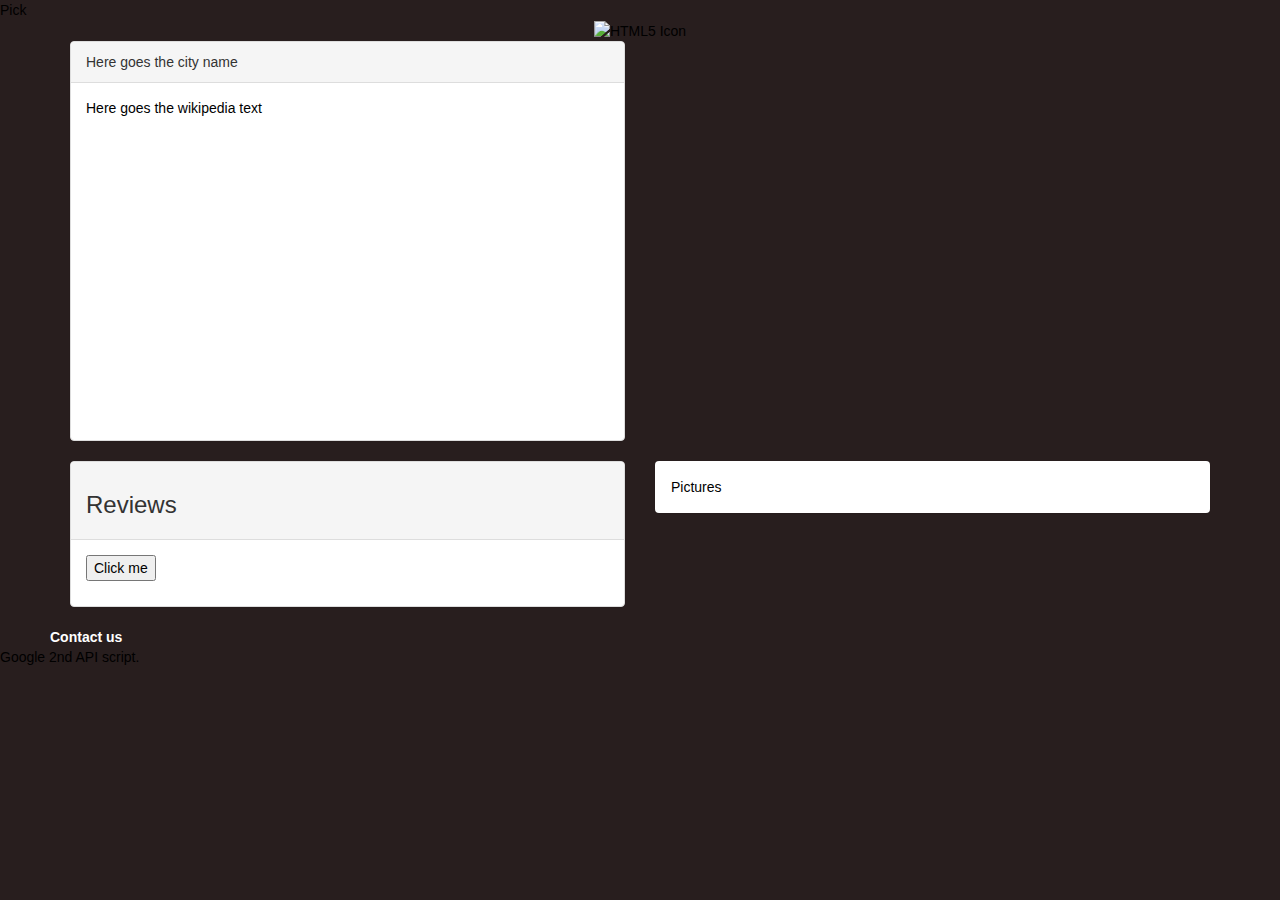
==== page2_day1/result.html @ 538c10f1 "changed indentation" ====
<!DOCTYPE html>
<html lang="en">
  <head>
      <meta charset="utf-8">
      <meta name="viewport" content="width=device-width,initial-scale=1"
	  
            <title>Pick</title>
    
	<link rel="stylesheet"  href="https://maxcdn.bootstrapcdn.com/bootstrap/3.3.7/css/bootstrap.min.css" integrity="sha384-BVYiiSIFeK1dGmJRAkycuHAHRg32OmUcww7on3RYdg4Va+PmSTsz/K68vbdEjh4u" crossorigin="anonymous">
    
    <script src="foursquare.js"></script>
    <script src="wiki.js"></script>


<style>
 html, body{
		 background-color:rgb(40,30,30);
		 color: black;
 }
</style>

<script>
    
    //test country
    var result_country = {name: 'Germany', lat:0, lng:0, city: ''};

    // URL REST countries API
    // We need this to find the capital city of the country we find.
    // and also the latitude and longtitude for the google map
    // it needs to be here, so it loads before the other scripts.
        
				let url2 = 'https://restcountries.eu/rest/v1/name/';
                
                // where?
                url2 += result_country.name;
                
				// AJAX request REST countries
				let ajax2 = new XMLHttpRequest();
				ajax2.open('get', url2);
				ajax2.onreadystatechange = function() {
					if( ajax2.status == 200 && ajax2.readyState == 4 ) {
                        
                        let json2 = JSON.parse(ajax2.responseText);
                            
                        // City
                        result_country.city = json2[0].capital;
                        
                        // lat/lng
                        result_country.lat = json2[0].latlng[0];
                        result_country.lng = json2[0].latlng[1];
                        
                        console.log(json2[0].latlng[0]);
					}
					else if( ajax2.status != 200 ) {
						
					}
				};
				ajax2.send();  
    </script>
  </head>
  <body>
      <div class="container">
          <div class="row text-center">
              <div class="col-xs-12">
                  <img src="logo2.png" alt="HTML5 Icon" style="width:150px;height:90px;">

              </div><!--/colxs 6-->
          </div><!--/row1-->
          
          <div class="row">
                <!-- col-sm-6 col-md-6 can add -->
              <div class=" col-lg-6">
                  <div class="panel panel-default" style="overflow-y: scroll; height:400px;">
                      <div class="panel-heading" id="wiki_header"> 
                          Here goes the city name
                     </div>
                      <div id="wiki_box" class="panel-body" >
						Here goes the wikipedia text	
                      </div><!--panel body1-->
                  </div><!-- /panel default -->
              </div>
              
              <div class="col-lg-6">
                  <div id="map_box" class="panel-body" style="min-width:50%, max-width:100%;height:400px;">  
                  </div><!-- /panel default -->
              </div>
          </div><!--/row 2 boxes-->
          
          <div class="row">
            <!-- col-sm-6 col-md-6 can add -->
             <div class=" col-lg-6">
                <div class="panel panel-default">
                   <div class="panel-heading"> <h3>Reviews</h3>
                   </div>
                   <div id ="foursquare_box" class="panel-body">
                       <button id="button" onclick="initMap()">Click me</button>
                       <br>
                       <ul id="list"></ul>
                    </div><!--panel body1-->
                 </div><!-- /panel default -->
             </div>
              
             <div class="col-lg-6">
                <div class="panel panel-dfault">
                   <div id="picture_box" class="panel-body">
                          Pictures
                        </div><!--/panel body3 -->
                      </div><!-- /panel3 for map-->
          </div>
        

            </div><!--panel body1-->
         </div><!-- /panel default -->
      </div>

     </div><!--/container-->

<div> <a href="" style="color:white ;font-weight:bold ; padding: 50px; ">Contact us </a></div>



<!-- Google needs id!
AIzaSyDqlDUN18gi5vXn7lqtHJXUCwnqmKkjNXk -->
    
<script> // Google API for the map. 
// Needs to be here too, so it lopads properly.
    
      function initMap() {
        // Create a map object and specify the DOM element for display.
        var map = new google.maps.Map(document.getElementById("map_box"), {
          center: {lat: result_country.lat, lng: result_country.lng},
          scrollwheel: false,
          zoom: 8
        });
      }
</script> Google 2nd API script.
<script src="https://maps.googleapis.com/maps/api/js?key=AIzaSyDqlDUN18gi5vXn7lqtHJXUCwnqmKkjNXk&callback=initMap"
    async defer></script>

  </body>
</html>
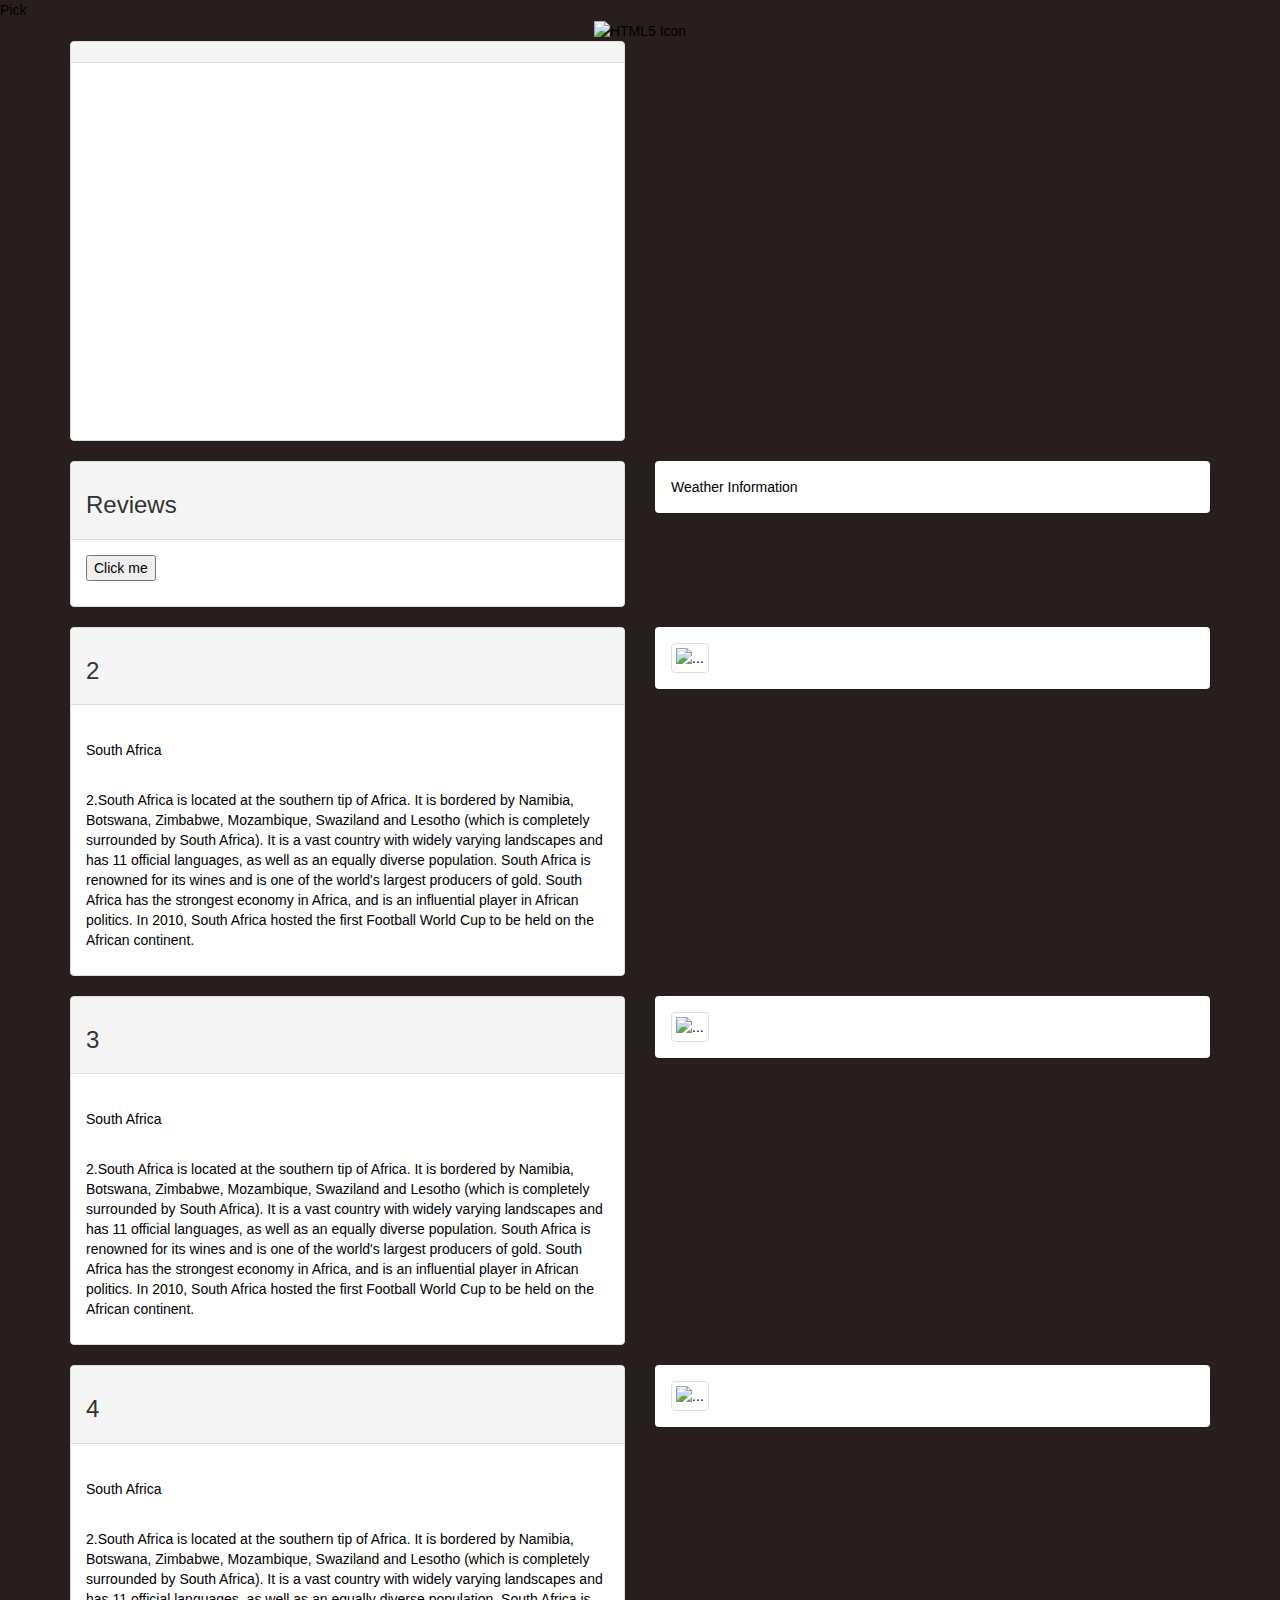
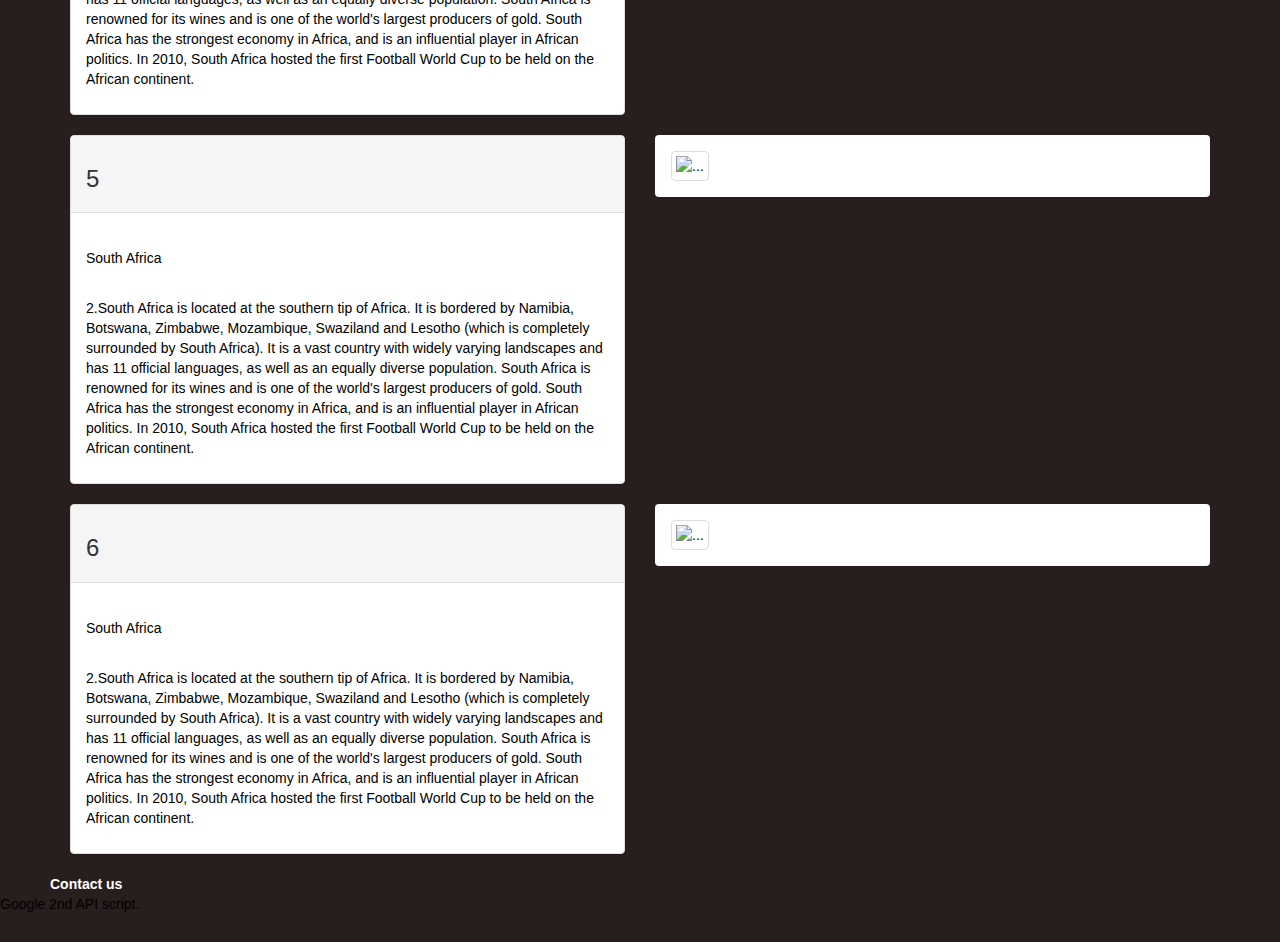
==== commit 3ac97589: "weather api addded" ====
--- a/page2_day1/result.html
+++ b/page2_day1/result.html
@@ -1,16 +1,15 @@
 <!DOCTYPE html>
 <html lang="en">
   <head>
-      <meta charset="utf-8">
-      <meta name="viewport" content="width=device-width,initial-scale=1"
-	  
-            <title>Pick</title>
-    
+		<meta charset="utf-8">
+		<meta name="viewport" content="width=device-width,initial-scale=1"
+	  <title>Pick</title>
 	<link rel="stylesheet"  href="https://maxcdn.bootstrapcdn.com/bootstrap/3.3.7/css/bootstrap.min.css" integrity="sha384-BVYiiSIFeK1dGmJRAkycuHAHRg32OmUcww7on3RYdg4Va+PmSTsz/K68vbdEjh4u" crossorigin="anonymous">
-    
-    <script src="foursquare.js"></script>
-    <script src="wiki.js"></script>
-
+
+
+<script src="foursquare.js"></script>
+<script src="wiki.js"></script>
+<script src="weather.js"></script>
 
 <style>
  html, body{
@@ -19,12 +18,13 @@
  }
 </style>
 
-<script>
-    
-    //test country
-    var result_country = {name: 'Germany', lat:0, lng:0, city: ''};
-
-    // URL REST countries API
+
+
+<script> 
+//test country
+    var result_country = {name: 'Egypt', lat:0, lng:0, city: ''};
+
+// URL REST countries API
     // We need this to find the capital city of the country we find.
     // and also the latitude and longtitude for the google map
     // it needs to be here, so it loads before the other scripts.
@@ -59,33 +59,38 @@
     </script>
   </head>
   <body>
-      <div class="container">
-          <div class="row text-center">
-              <div class="col-xs-12">
-                  <img src="logo2.png" alt="HTML5 Icon" style="width:150px;height:90px;">
-
-              </div><!--/colxs 6-->
-          </div><!--/row1-->
-          
-          <div class="row">
-                <!-- col-sm-6 col-md-6 can add -->
-              <div class=" col-lg-6">
-                  <div class="panel panel-default" style="overflow-y: scroll; height:400px;">
-                      <div class="panel-heading" id="wiki_header"> 
-                          Here goes the city name
+
+         <div class="container">
+					  <div class="row text-center">
+               <div class="col-xs-12">
+								 <img src="logo2.png" alt="HTML5 Icon" style="width:150px;height:90px;">
+
+							 </div><!--/colxs 6-->
+            </div><!--/row1-->
+
+						<div class="row">
+							<!-- col-sm-6 col-md-6 can add -->
+							 <div class=" col-lg-6">
+								  <div class="panel panel-default" style="overflow-y: scroll; height:400px;">
+                     <div class="panel-heading" id="wiki_header"> 
+
                      </div>
-                      <div id="wiki_box" class="panel-body" >
-						Here goes the wikipedia text	
-                      </div><!--panel body1-->
-                  </div><!-- /panel default -->
-              </div>
-              
-              <div class="col-lg-6">
-                  <div id="map_box" class="panel-body" style="min-width:50%, max-width:100%;height:400px;">  
-                  </div><!-- /panel default -->
-              </div>
+										 <div id="wiki_box" class="panel-body" >
+								  
+                      
+							        </div><!--panel body1-->
+							     </div><!-- /panel default -->
+							 </div>
+							 <div class="col-lg-6">
+		
+								<div id="map_box" class="panel-body" style="min-width:50%, max-width:100%;height:400px;">
+														
+											
+										
+							</div><!-- /panel default -->
+							
+            </div>
           </div><!--/row 2 boxes-->
-          
           <div class="row">
             <!-- col-sm-6 col-md-6 can add -->
              <div class=" col-lg-6">
@@ -93,34 +98,145 @@
                    <div class="panel-heading"> <h3>Reviews</h3>
                    </div>
                    <div id ="foursquare_box" class="panel-body">
-                       <button id="button" onclick="initMap()">Click me</button>
-                       <br>
-                       <ul id="list"></ul>
+<button id="button" onclick="initMap()">Click me</button>
+<br>
+                    <ul id="list"></ul>
+
                     </div><!--panel body1-->
                  </div><!-- /panel default -->
              </div>
-              
              <div class="col-lg-6">
                 <div class="panel panel-dfault">
                    <div id="picture_box" class="panel-body">
-                          Pictures
+                          <div id="weather">Weather Information</div>
                         </div><!--/panel body3 -->
                       </div><!-- /panel3 for map-->
           </div>
-        
+        </div><!--/row 3 boxes-->
+          <div class="row">
+             <!-- col-sm-6 col-md-6 can add -->
+              <div class=" col-lg-6">
+                <div class="panel panel-default">
+                   <div class="panel-heading"> <h3>2</h3>
+                   </div>
+                   <div class="panel-body">
+                    <br>
+                    <p>South Africa</p><br>
+                    <p>2.South Africa is located at the southern tip of Africa. It is bordered by Namibia, Botswana, Zimbabwe, Mozambique, Swaziland and Lesotho (which is completely surrounded by South Africa). It is a vast country with widely varying landscapes and has 11 official languages, as well as an equally diverse population. South Africa is renowned for its wines and is one of the world's largest producers of gold. South Africa has the strongest economy in Africa, and is an influential player in African politics.
+                    In 2010, South Africa hosted the first Football World Cup to be held on the African continent. </p>
+
+                    </div><!--panel body1-->
+                 </div><!-- /panel default -->
+             </div>
+             <div class="col-lg-6">
+                <div class="panel panel-dfault">
+                   <div class="panel-body">
+                          <img src="africa3.png" alt="..." class="img-thumbnail">
+                        </div><!--/panel body3 -->
+                      </div><!-- /panel3 for map-->
+           </div>
+         </div><!--/row 4 boxes-->
+          <div class="row">
+             <!-- col-sm-6 col-md-6 can add -->
+             <div class=" col-lg-6">
+               <div class="panel panel-default">
+                  <div class="panel-heading"> <h3>3</h3>
+                   </div>
+                 <div class="panel-body">
+                   <br>
+                   <p>South Africa</p><br>
+                   <p>2.South Africa is located at the southern tip of Africa. It is bordered by Namibia, Botswana, Zimbabwe, Mozambique, Swaziland and Lesotho (which is completely surrounded by South Africa). It is a vast country with widely varying landscapes and has 11 official languages, as well as an equally diverse population. South Africa is renowned for its wines and is one of the world's largest producers of gold. South Africa has the strongest economy in Africa, and is an influential player in African politics.
+                    In 2010, South Africa hosted the first Football World Cup to be held on the African continent. </p>
+                  </div><!--panel body1-->
+              </div><!-- /panel default -->
+          </div>
+          <div class="col-lg-6">
+               <div class="panel panel-dfault">
+                  <div class="panel-body">
+                      <img src="africa3.png" alt="..." class="img-thumbnail">
+                  </div><!--/panel body3 -->
+                </div><!-- /panel3 for map-->
+           </div>
+        </div><!--/row 5 boxes-->
+        <div class="row">
+        <!-- col-sm-6 col-md-6 can add -->
+           <div class=" col-lg-6">
+               <div class="panel panel-default">
+             <div class="panel-heading"> <h3>4</h3>
+               </div>
+                 <div class="panel-body">
+                  <br>
+                 <p>South Africa</p><br>
+                 <p>2.South Africa is located at the southern tip of Africa. It is bordered by Namibia, Botswana, Zimbabwe, Mozambique, Swaziland and Lesotho (which is completely surrounded by South Africa). It is a vast country with widely varying landscapes and has 11 official languages, as well as an equally diverse population. South Africa is renowned for its wines and is one of the world's largest producers of gold. South Africa has the strongest economy in Africa, and is an influential player in African politics.
+                  In 2010, South Africa hosted the first Football World Cup to be held on the African continent. </p>
+
+                 </div><!--panel body1-->
+             </div><!-- /panel default -->
+           </div>
+          <div class="col-lg-6">
+              <div class="panel panel-dfault">
+                 <div class="panel-body">
+                    <img src="africa3.png" alt="..." class="img-thumbnail">
+                  </div><!--/panel body3 -->
+                </div><!-- /panel3 for map-->
+           </div>
+         </div><!--/row 6 boxes-->
+         <div class="row">
+            <!-- col-sm-6 col-md-6 can add -->
+            <div class=" col-lg-6">
+              <div class="panel panel-default">
+                <div class="panel-heading"> <h3>5</h3>
+                 </div>
+                 <div class="panel-body">
+                  <br>
+                    <p>South Africa</p><br>
+                    <p>2.South Africa is located at the southern tip of Africa. It is bordered by Namibia, Botswana, Zimbabwe, Mozambique, Swaziland and Lesotho (which is completely surrounded by South Africa). It is a vast country with widely varying landscapes and has 11 official languages, as well as an equally diverse population. South Africa is renowned for its wines and is one of the world's largest producers of gold. South Africa has the strongest economy in Africa, and is an influential player in African politics.
+                     In 2010, South Africa hosted the first Football World Cup to be held on the African continent. </p>
+
+                  </div><!--panel body1-->
+               </div><!-- /panel default -->
+            </div>
+         <div class="col-lg-6">
+            <div class="panel panel-dfault">
+               <div class="panel-body">
+                  <img src="africa3.png" alt="..." class="img-thumbnail">
+               </div><!--/panel body3 -->
+            </div><!-- /panel3 for map-->
+           </div>
+         </div><!--/row 7 boxes-->
+         <div class="row">
+          <!-- col-sm-6 col-md-6 can add -->
+            <div class=" col-lg-6">
+             <div class="panel panel-default">
+              <div class="panel-heading"> <h3>6</h3>
+             </div>
+             <div class="panel-body">
+             <br>
+             <p>South Africa</p><br>
+              <p>2.South Africa is located at the southern tip of Africa. It is bordered by Namibia, Botswana, Zimbabwe, Mozambique, Swaziland and Lesotho (which is completely surrounded by South Africa). It is a vast country with widely varying landscapes and has 11 official languages, as well as an equally diverse population. South Africa is renowned for its wines and is one of the world's largest producers of gold. South Africa has the strongest economy in Africa, and is an influential player in African politics.
+              In 2010, South Africa hosted the first Football World Cup to be held on the African continent. </p>
 
             </div><!--panel body1-->
          </div><!-- /panel default -->
       </div>
+         <div class="col-lg-6">
+           <div class="panel panel-dfault">
+             <div class="panel-body">
+                <img src="africa3.png" alt="..." class="img-thumbnail">
+              </div><!--/panel body3 -->
+             </div><!-- /panel3 for map-->
+         </div>
+        </div><!--/row 8 boxes-->
+
 
      </div><!--/container-->
 
-<div> <a href="" style="color:white ;font-weight:bold ; padding: 50px; ">Contact us </a></div>
-
-
-
-<!-- Google needs id!
-AIzaSyDqlDUN18gi5vXn7lqtHJXUCwnqmKkjNXk -->
+           <div> <a href="" style="color:white ;font-weight:bold ; padding: 50px; ">Contact us </a></div>
+
+
+
+    <!-- Google needs id!
+    AIzaSyDqlDUN18gi5vXn7lqtHJXUCwnqmKkjNXk -->
     
 <script> // Google API for the map. 
 // Needs to be here too, so it lopads properly.
@@ -136,7 +252,6 @@
 </script> Google 2nd API script.
 <script src="https://maps.googleapis.com/maps/api/js?key=AIzaSyDqlDUN18gi5vXn7lqtHJXUCwnqmKkjNXk&callback=initMap"
     async defer></script>
-
   </body>
 </html>
 
